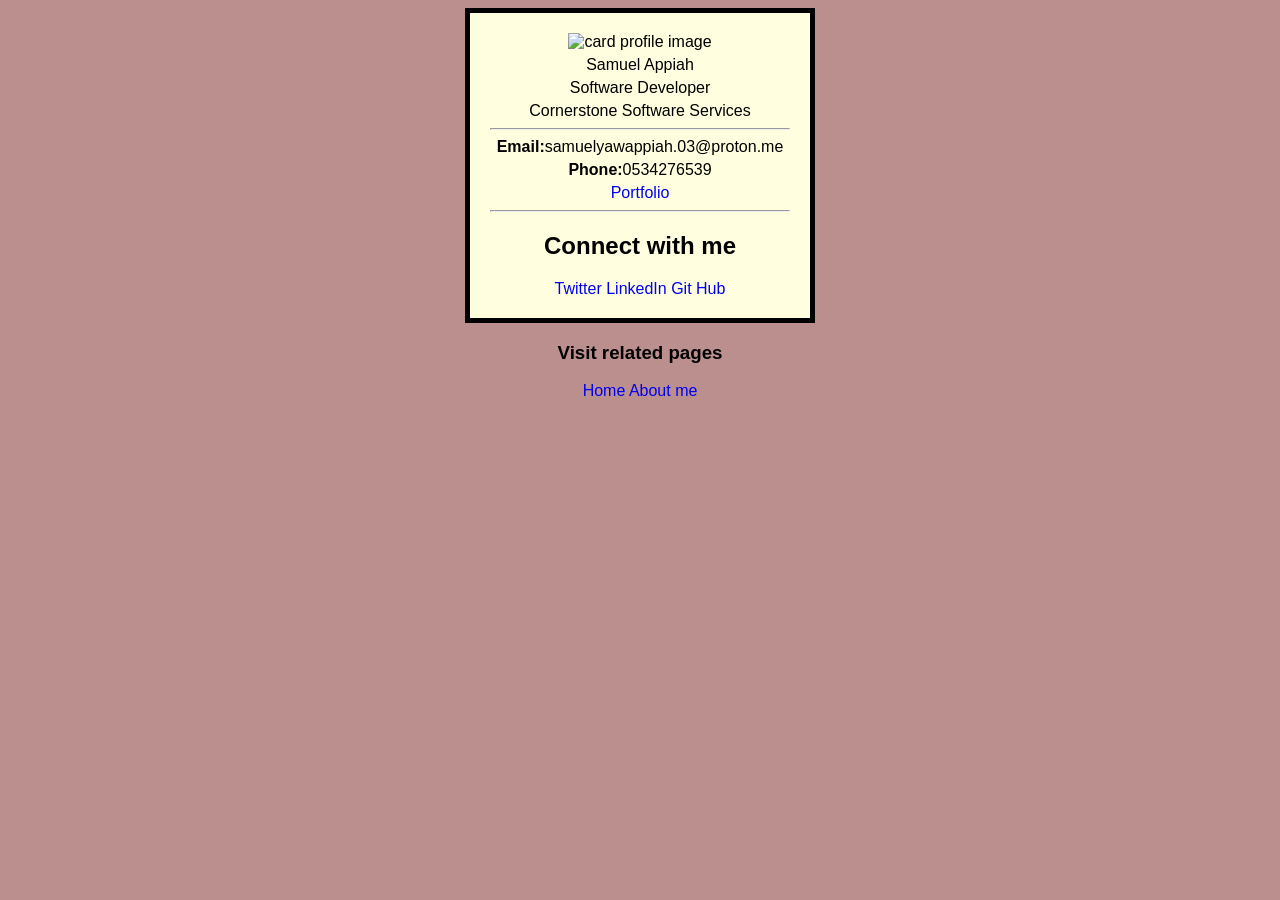
==== contact.html @ c4f5662a "Add contact page, links to related pages, settings.json:5501" ====
<!DOCTYPE html>
<html lang="en">
    <head>
        <meta charset="UTF-8">
        <meta name="viewport" content="width=device-width, initial-scale=1.0">
        <link rel="stylesheet" href="style2.css">
    </head>
    <body>
        <div class="primary-info">
            <img src="https://cdn.freecodecamp.org/curriculum/labs/flower.jpg"alt="card profile image" class="profile-image">
            <p class="full-name">Samuel Appiah</p>
            <p class="designation">Software Developer</p>
            <p class="company">Cornerstone Software Services</p>
            <hr>
            <p><b>Email:</b>samuelyawappiah.03@proton.me</p>
            <p><b>Phone:</b>0534276539</p>
            <a href="#" class="portfolio-link">Portfolio</a>
            <hr> 
            <h2>Connect with me</h2>
            <a href="#">Twitter</a>
            <a href="#">LinkedIn</a>
            <a href="#">Git Hub</a>
        </div>
        <div id="reference-pages">
            <h3>Visit related pages</h3>
            <a href="index.html">Home</a>
            <a href="about.html">About me</a>
        </div>
    </body>
    </html>
---- style2.css ----
body {
    background-color: rosybrown;
    font-family: Arial, Helvetica, sans-serif;
    text-align: center;
}

.primary-info {
    background-color: lightyellow;
    border: 5px solid black;
    padding: 20px 20px 20px 20px;
    width: 300px;
    margin-top: 500xp;
    text-align: center;
    font-size: 16px;
    margin-left: auto;
    margin-right: auto;
}

.profile-image {
    max-width: 100%;
}

p {
    margin-top: 5px;
    margin-bottom: 5px;
}

a {
    text-decoration: none;
}

#reference-pages {
    display: inline-block;
}
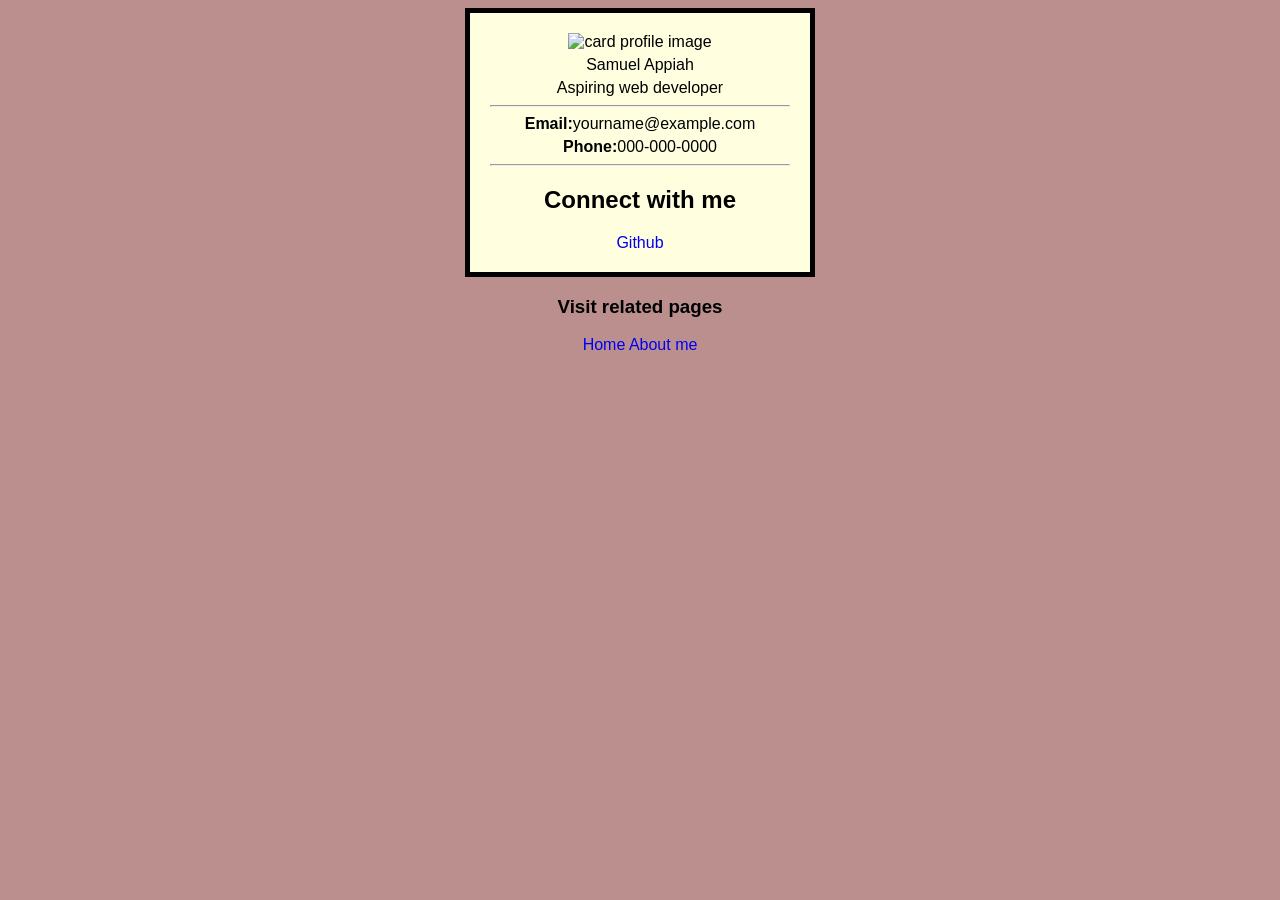
==== commit d077e09e: "Start portfolio site" ====
--- a/contact.html
+++ b/contact.html
@@ -9,17 +9,13 @@
         <div class="primary-info">
             <img src="https://cdn.freecodecamp.org/curriculum/labs/flower.jpg"alt="card profile image" class="profile-image">
             <p class="full-name">Samuel Appiah</p>
-            <p class="designation">Software Developer</p>
-            <p class="company">Cornerstone Software Services</p>
+            <p class="designation">Aspiring web developer</p>
             <hr>
-            <p><b>Email:</b>samuelyawappiah.03@proton.me</p>
-            <p><b>Phone:</b>0534276539</p>
-            <a href="#" class="portfolio-link">Portfolio</a>
+            <p><b>Email:</b>yourname@example.com</p>
+            <p><b>Phone:</b>000-000-0000</p>
             <hr> 
             <h2>Connect with me</h2>
-            <a href="#">Twitter</a>
-            <a href="#">LinkedIn</a>
-            <a href="#">Git Hub</a>
+            <a href="https://github.com/appiah-sami/my-first-site">Github</a>
         </div>
         <div id="reference-pages">
             <h3>Visit related pages</h3>
